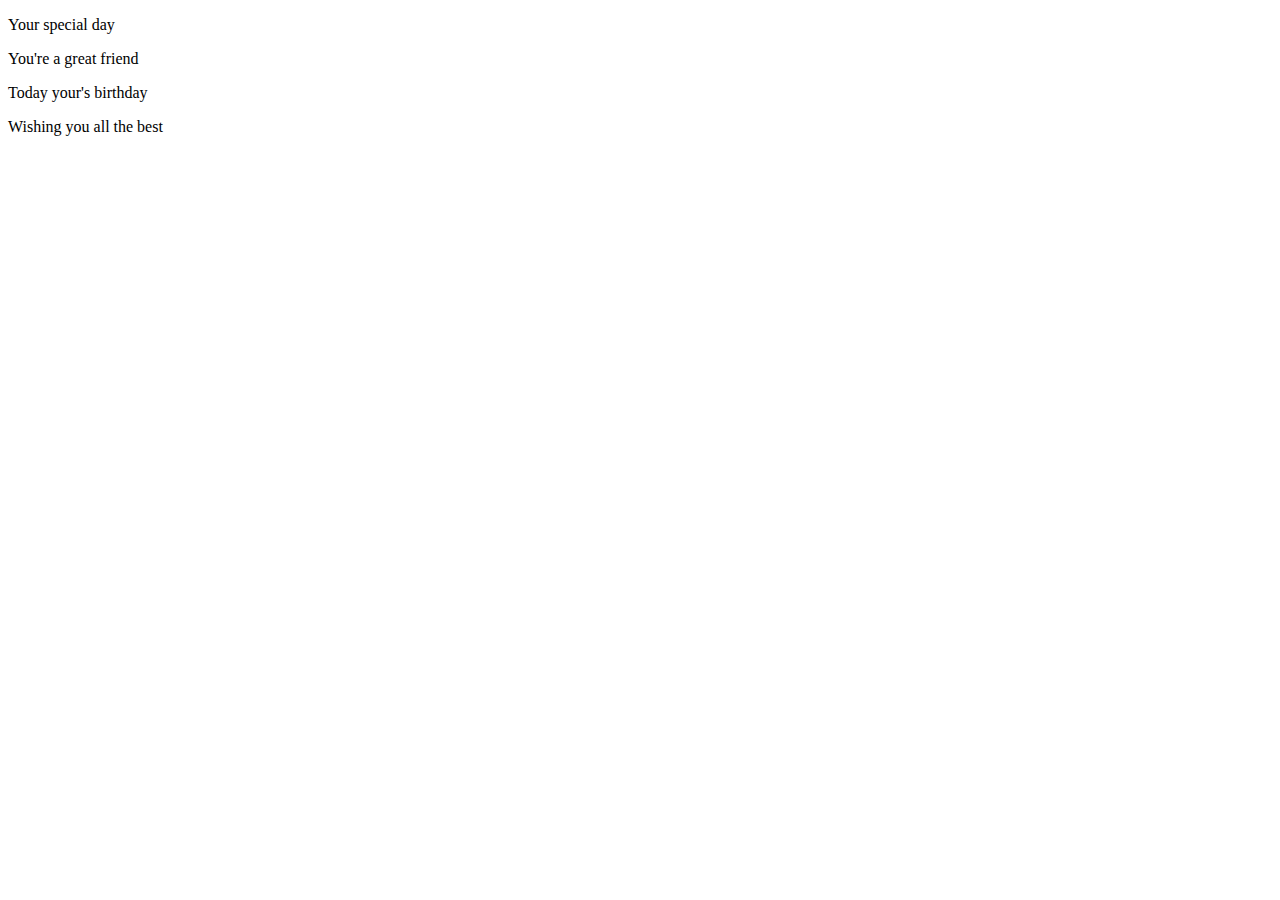
==== index.html @ 43cc9b9f "added codes for html" ====
<!DOCTYPE html>
<html lang="en">
<head>
    <meta charset="UTF-8">
    <meta name="viewport" content="width=device-width, initial-scale=1.0">
    <meta http-equiv="X-UA-Compatible" content="ie=edge">
    <title>BirthDayCard</title>
</head>
<body>
    <p>Your special day</p>
    <p>You're a great friend</p>
    <p>Today your's birthday</p>
    <p>Wishing you all the best</p>
    
</body>
</html>
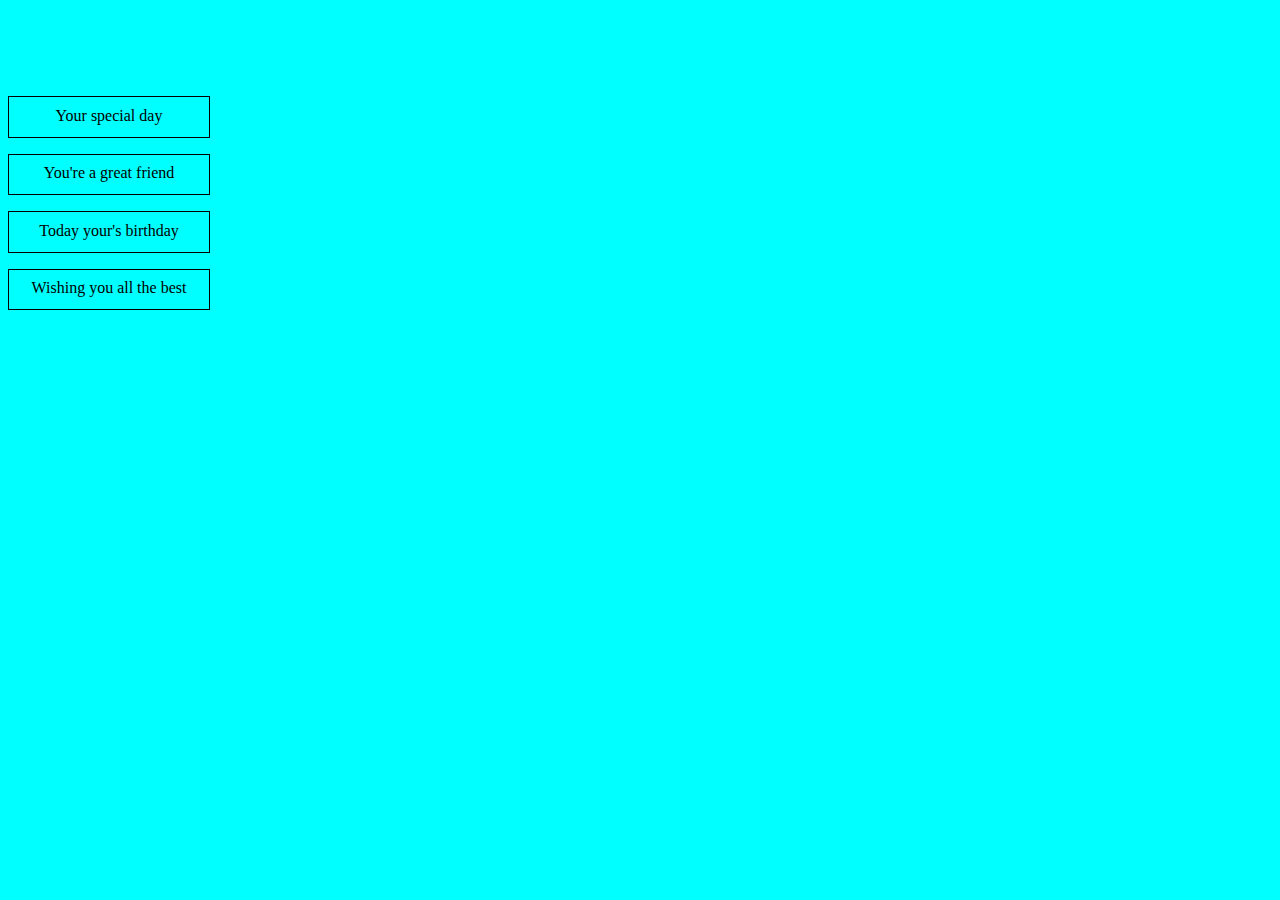
==== commit 936ab355: "added background color of the body and some p css styles" ====
--- a/index.html
+++ b/index.html
@@ -4,6 +4,8 @@
     <meta charset="UTF-8">
     <meta name="viewport" content="width=device-width, initial-scale=1.0">
     <meta http-equiv="X-UA-Compatible" content="ie=edge">
+    <link rel="stylesheet" href="css/style.css" />
+  
     <title>BirthDayCard</title>
 </head>
 <body>
@@ -12,5 +14,11 @@
     <p>Today your's birthday</p>
     <p>Wishing you all the best</p>
     
+
+
+
+
+    <script src="https://code.jquery.com/jquery-1.12.3.js"   integrity="sha256-1XMpEtA4eKXNNpXcJ1pmMPs8JV+nwLdEqwiJeCQEkyc="   crossorigin="anonymous"></script>
+    <script src="js/birthday.js"></script>
 </body>
 </html>--- a/css/style.css
+++ b/css/style.css
@@ -0,0 +1,13 @@
+body{
+    background-color: aqua;
+    text-align: center;
+    margin-top: 6em;
+}
+
+p{
+    padding-top: 0.6em;
+    border: 1px solid ;
+    width: 200px;
+    height: 30px;
+    
+}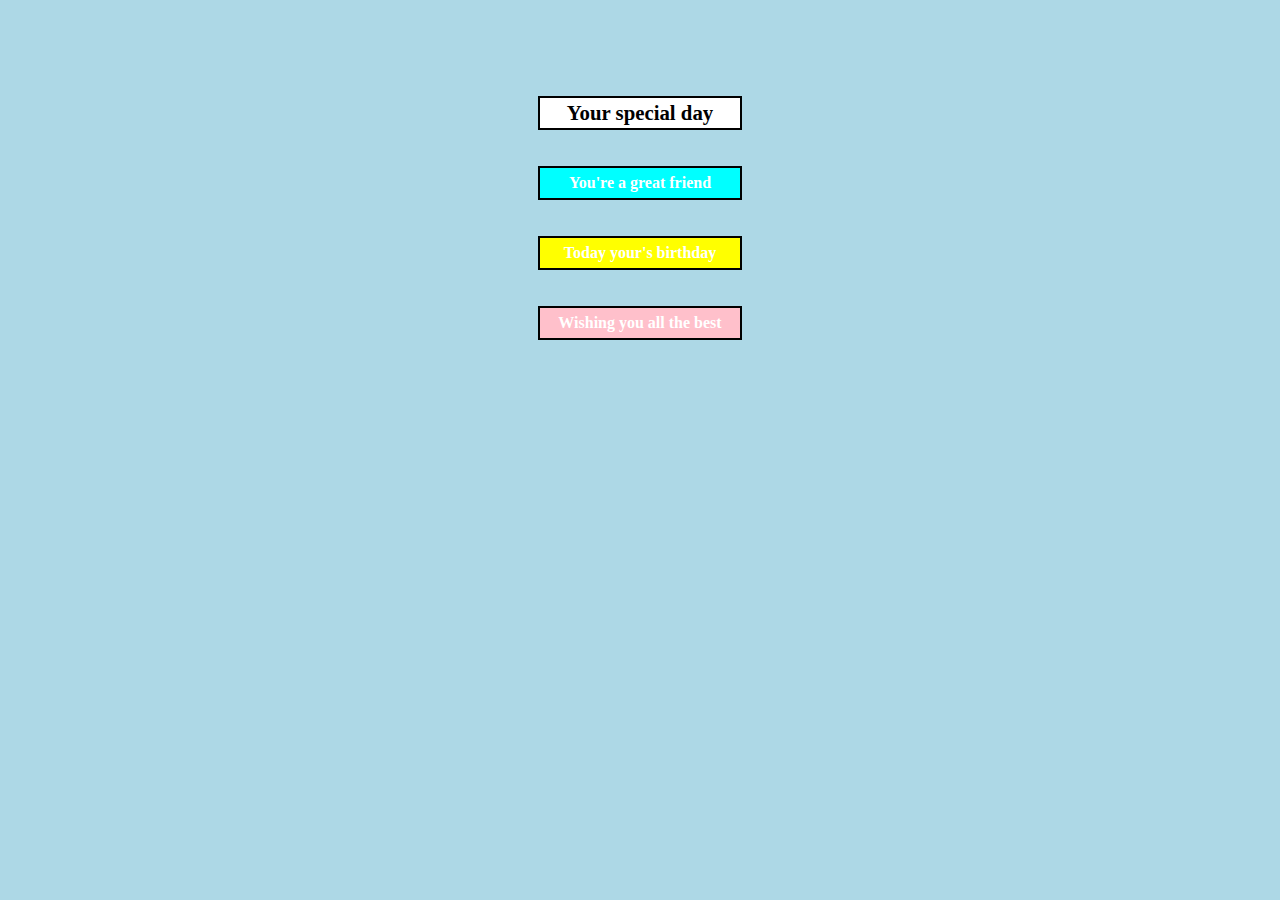
==== commit aad3975f: "put margin zero for p tags" ====
--- a/index.html
+++ b/index.html
@@ -9,13 +9,14 @@
     <title>BirthDayCard</title>
 </head>
 <body>
-    <p>Your special day</p>
-    <p>You're a great friend</p>
-    <p>Today your's birthday</p>
-    <p>Wishing you all the best</p>
+    <div class="paragraphs">
+    <p id="p1">Your special day</p><br><br>
+    <p id="p2">You're a great friend</p><br><br>
+    <p id="p3">Today your's birthday</p><br><br>
+    <p id="p4">Wishing you all the best</p><br><br>
     
 
-
+</div>
 
 
     <script src="https://code.jquery.com/jquery-1.12.3.js"   integrity="sha256-1XMpEtA4eKXNNpXcJ1pmMPs8JV+nwLdEqwiJeCQEkyc="   crossorigin="anonymous"></script>
--- a/css/style.css
+++ b/css/style.css
@@ -1,13 +1,45 @@
 body{
-    background-color: aqua;
+    background-color: lightblue;
     text-align: center;
     margin-top: 6em;
+   
 }
 
-p{
-    padding-top: 0.6em;
-    border: 1px solid ;
+p{ display: flex;
+    justify-content: center;
+    align-content: center;
+    flex-direction: column;
+    
+    border: 2px solid black;
     width: 200px;
     height: 30px;
-    
+    text-align: center;
+    margin: auto;
+    font-weight: 600;
+    font-size: 1em;
+}
+
+
+
+#p1{
+    background-color: white;
+    text-align: center;
+     font-weight: bold;
+     font-size: 1.3em;
+     
+     
+    /* // margin: auto; */
+}
+#p2{
+    background-color:aqua;
+    color: white;
+}
+#p3{
+    background-color: yellow;
+    color: white;
+}
+
+#p4{
+    background-color: pink;
+    color: white;
 }